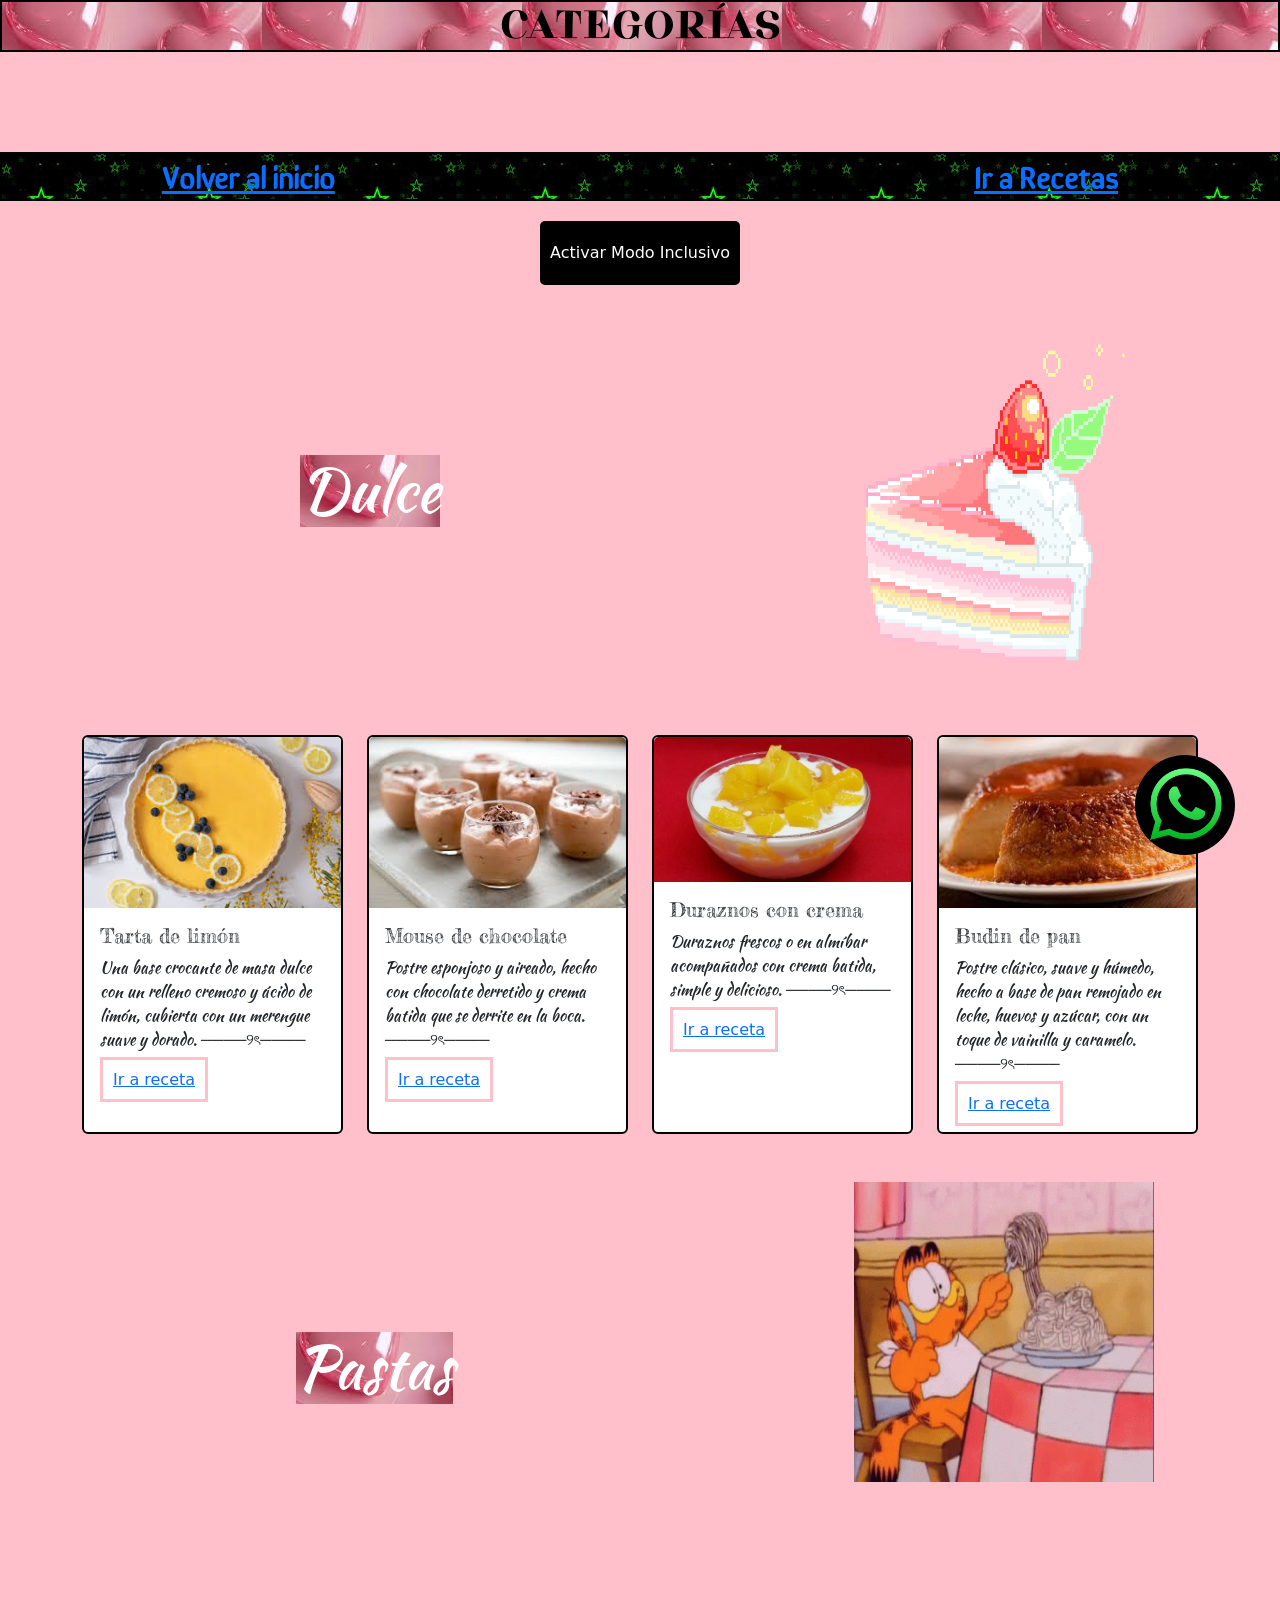
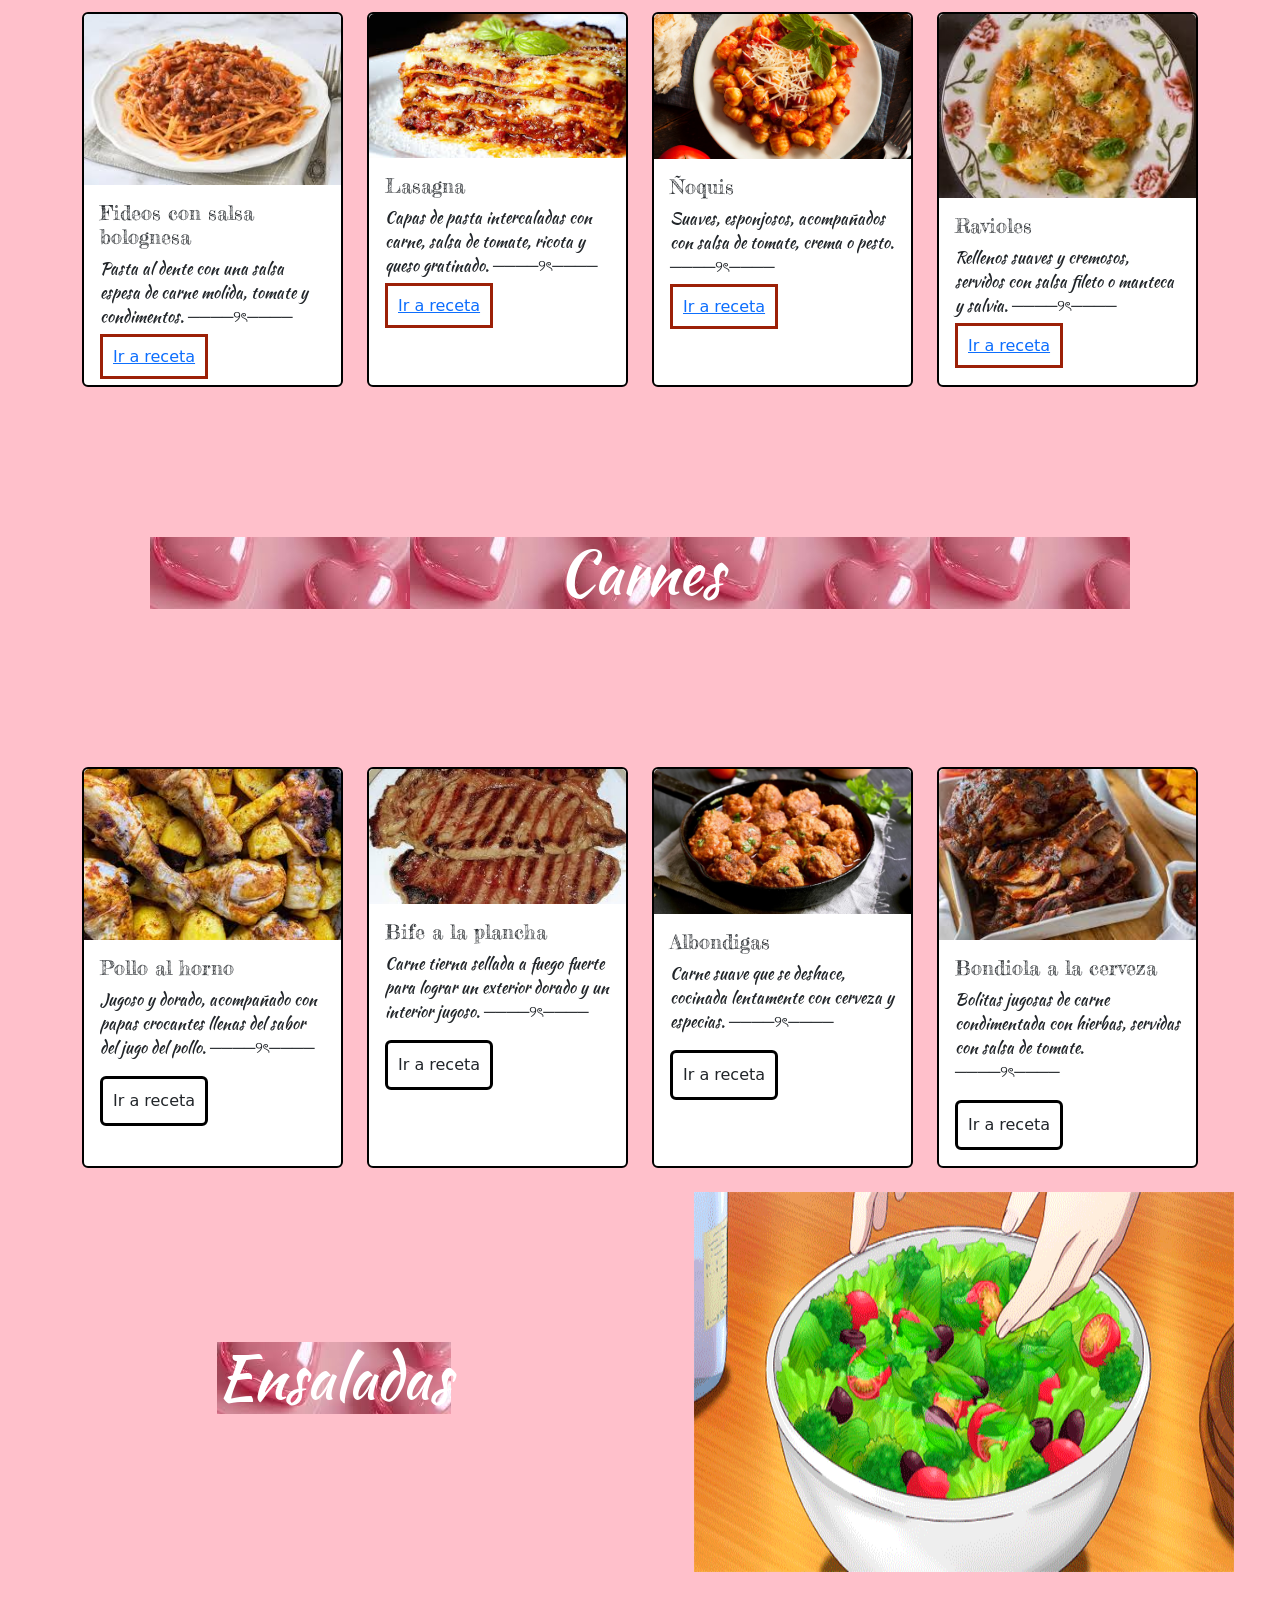
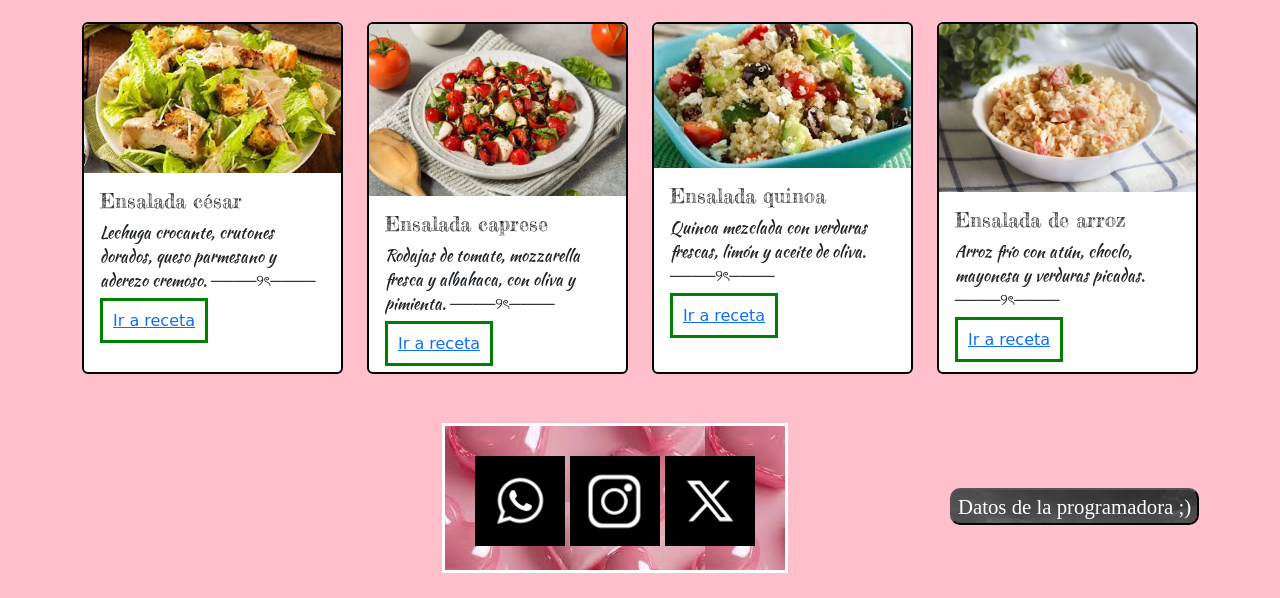
==== categorias.html @ e9be63b9 "Add files via upload" ====
<!DOCTYPE html>
<html lang="en" dir="ltr">
  <head>
    <meta charset="utf-8">
    <title>Categorias</title>
    <link rel="preconnect" href="https://fonts.googleapis.com">
    <meta name="viewport" content="width=device-width, initial-scale=1.0">
    <meta http-equiv="X-UA-Compatible" content="IE=edge">
<link rel="preconnect" href="https://fonts.gstatic.com" crossorigin>
<link href="https://fonts.googleapis.com/css2?family=Bitcount+Grid+Double:wght@100..900&family=Bitcount+Prop+Double+Ink:wght@100..900&family=Bitcount+Prop+Single:wght@100..900&family=Fredericka+the+Great&family=Grenze+Gotisch:wght@100..900&family=Grey+Qo&family=IM+Fell+Great+Primer+SC&family=Kaushan+Script&family=Luckiest+Guy&family=Nabla:EDPT,EHLT@75,5&family=Noto+Serif:ital,wght@0,100..900;1,100..900&family=Oswald:wght@200..700&family=Purple+Purse&family=Science+Gothic:wght@100..900&family=Sirin+Stencil&family=Stack+Sans+Text:wght@200..700&display=swap" rel="stylesheet">
<link href="https://cdn.jsdelivr.net/npm/bootstrap@5.3.8/dist/css/bootstrap.min.css" rel="stylesheet" integrity="sha384-sRIl4kxILFvY47J16cr9ZwB07vP4J8+LH7qKQnuqkuIAvNWLzeN8tE5YBujZqJLB" crossorigin="anonymous">  </head>
<link rel="stylesheet" href="./css/estilos.css">

<script>
  alert ("Bienvenidos a la seccion de Categorias :]")
</script>

  <body class="bodyy">
    <header>
      <h1 class="titule">CATEGORÍAS</h1>
      <div class="volver">
        <a href="index.html">Volver al inicio</a>
        <br>
        <a href="recetas.html">Ir a Recetas</a>
      </div>


      <button class="modo-inclusivo" onclick="activarModoInclusivo()">Activar Modo Inclusivo</button>

      <script>
        function activarModoInclusivo(){ document.body.classList.toggle("inclusivo");}
      </script>

    </header>

<section>
  <div class="dv">
    <h2 class="cere">Dulce</h2>
    <img src="./imagenes/postre.gif" alt="GIF" width="300">
  </div>
  <div class="container">
  <div class="row">
    <div class=" col-sm-12 col-md-6 col-lg-3">
      <div class="card h-100" >
    <img src="./imagenes/tartalimon.jpg" class="card-img-top" alt="...">
    <div class="card-body">
      <h5 class="card-title">Tarta de limón</h5>
      <p class="card-text">Una base crocante de masa dulce con un relleno cremoso y ácido de limón, cubierta con un merengue suave y dorado.
       ────୨ৎ────</p>
      <a href="https://www.paulinacocina.net/tarta-de-limon-facil/8729" class="btn2" target="_blank">Ir a receta</a>
    </div>
  </div>
    </div>

    <div class=" col-sm-12 col-md-6 col-lg-3">
      <div class="card h-100" >
    <img src="./imagenes/mouse.jpg" class="card-img-top" alt="...">
    <div class="card-body">
      <h5 class="card-title">Mouse de chocolate</h5>
      <p class="card-text">Postre esponjoso y aireado, hecho con chocolate derretido y crema batida que se derrite en la boca.
       ────୨ৎ────</p>
      <a href="https://www.paulinacocina.net/mousse-chocolate-facil/10791" class="btn2" target="_blank">Ir a receta</a>
    </div>
  </div>
    </div>

    <div class=" col-sm-12 col-md-6 col-lg-3">
      <div class="card h-100" >
    <img src="./imagenes/duraznos.jpg" class="card-img-top" alt="...">
    <div class="card-body">
      <h5 class="card-title">Duraznos con crema</h5>
      <p class="card-text">Duraznos frescos o en almíbar acompañados con crema batida, simple y delicioso.
         ────୨ৎ────</p>
      <a href="https://cerezasdiana.com/receta-duraznos-diana-con-crema/" class="btn2" target="_blank">Ir a receta</a>
    </div>
  </div>
    </div>

    <div class=" col-sm-12 col-md-6 col-lg-3">
      <div class="card h-100" >
    <img src="./imagenes/budin.jpg" class="card-img-top" alt="...">
    <div class="card-body">
      <h5 class="card-title">Budin de pan</h5>
      <p class="card-text">Postre clásico, suave y húmedo, hecho a base de pan remojado en leche, huevos y azúcar, con un toque de vainilla y caramelo.
       ────୨ৎ────</p>
      <a href="https://www.paulinacocina.net/budin-de-pan-4-pasos/10866" class="btn2" target="_blank">Ir a receta</a>
    </div>
  </div>
    </div>
  </div>

  </div>
</section>
<br>

<section >
<br>
  <div class="dv2">
  <h2 class="sala">Pastas</h2>
  <img src="./imagenes/garfi.gif" alt="GIF" width="300" height="300">
  </div>
  <div class="container">
  <div class="row">
    <div class=" col-sm-12 col-md-6 col-lg-3">
      <div class="card h-100" >
    <img src="./imagenes/bolognesa.jpg" class="card-img-top" alt="...">
    <div class="card-body">
      <h5 class="card-title">Fideos con salsa bolognesa</h5>
      <p class="card-text">Pasta al dente con una salsa espesa de carne molida, tomate y condimentos.
       ────୨ৎ──── </p>
      <a href="https://www.clarin.com/recetas/platos-principales/spaghetti-con-salsa-bolognesa_7_Q3Gsa3KIkO.html" class="btn1" target="_blank">Ir a receta</a>
    </div>
  </div>
    </div>

    <div class=" col-sm-12 col-md-6 col-lg-3">
      <div class="card h-100" >
    <img src="./imagenes/lasagna.jpg" class="card-img-top" alt="...">
    <div class="card-body">
      <h5 class="card-title">Lasagna</h5>
      <p class="card-text">Capas de pasta intercaladas con carne, salsa de tomate, ricota y queso gratinado.
       ────୨ৎ──── </p>
      <a href="https://peopleenespanol.com/recetas/7008-lasa-a-cl-sica/" class="btn1" target="_blank">Ir a receta</a>
    </div>
  </div>
    </div>

    <div class=" col-sm-12 col-md-6 col-lg-3">
      <div class="card h-100" >
    <img src="./imagenes/ñoquis.jpg" class="card-img-top" alt="...">
    <div class="card-body">
      <h5 class="card-title">Ñoquis</h5>
      <p class="card-text">Suaves, esponjosos, acompañados con salsa de tomate, crema o pesto.
       ────୨ৎ──── </p>
      <a href="https://www.paulinacocina.net/receta-de-gnocchi-o-noquis/12020" class="btn1" target="_blank">Ir a receta</a>
    </div>
  </div>
    </div>

    <div class=" col-sm-12 col-md-6 col-lg-3">
      <div class="card h-100" >
    <img src="./imagenes/ravioles.jpg" class="card-img-top" alt="...">
    <div class="card-body">
      <h5 class="card-title">Ravioles</h5>
      <p class="card-text">Rellenos suaves y cremosos, servidos con salsa fileto o manteca y salvia.
       ────୨ৎ──── </p>
      <a href="https://alicante.com.ar/receta/190-receta-ravioles-de-ricota/" class="btn1" target="_blank">Ir a receta</a>
    </div>
  </div>
    </div>
  </div>

  </div>
  <h2 class="sala">Carnes</h2>
  <div class="container">
<div class="row">
  <div class=" col-sm-12 col-md-6 col-lg-3">
    <div class="card h-100" >
  <img src="./imagenes/posho.jpg" class="card-img-top" alt="...">
  <div class="card-body">
    <h5 class="card-title">Pollo al horno</h5>
    <p class="card-text">Jugoso y dorado, acompañado con papas crocantes llenas del sabor del jugo del pollo.
       ────୨ৎ──── </p>
    <a href="https://www.paulinacocina.net/pollo-al-horno/25024" class="btn" target="_blank">Ir a receta</a>
  </div>
</div>
  </div>

  <div class=" col-sm-12 col-md-6 col-lg-3">
    <div class="card h-100" >
  <img src="./imagenes/bife.jpg" class="card-img-top" alt="...">
  <div class="card-body">
    <h5 class="card-title">Bife a la plancha</h5>
    <p class="card-text">Carne tierna sellada a fuego fuerte para lograr un exterior dorado y un interior jugoso.
       ────୨ৎ──── </p>
    <a href="https://cookpad.com/ar/recetas/24528708?ref=search&search_term=bife+a+la+plancha" class="btn" target="_blank">Ir a receta</a>
  </div>
</div>
  </div>

  <div class=" col-sm-12 col-md-6 col-lg-3">
    <div class="card h-100" >
  <img src="./imagenes/albondigas.jpg" class="card-img-top" alt="...">
  <div class="card-body">
    <h5 class="card-title">Albondigas</h5>
    <p class="card-text">Carne suave que se deshace, cocinada lentamente con cerveza y especias.
     ────୨ৎ──── </p>
    <a href="https://www.paulinacocina.net/albondigas-en-salsa-de-tomate/2214" class="btn" target="_blank">Ir a receta</a>
  </div>
</div>
  </div>

  <div class=" col-sm-12 col-md-6 col-lg-3">
    <div class="card h-100" >
  <img src="./imagenes/bondi.jpg" class="card-img-top" alt="...">
  <div class="card-body">
    <h5 class="card-title">Bondiola a la cerveza</h5>
    <p class="card-text">Bolitas jugosas de carne condimentada con hierbas, servidas con salsa de tomate.
     ────୨ৎ──── </p>
    <a href="https://www.paulinacocina.net/bondiola-a-la-cerveza/24433" class="btn" target="_blank">Ir a receta</a>
  </div>
</div>
  </div>
</div>

</div>
</section>

<section>
  <br>
  <div class="dv3">
    <h2 class="ensa">Ensaladas</h2>
    <img src="./imagenes/ensalada.gif" alt="">

  </div>
  <div class="container">
  <div class="row">
  <div class=" col-sm-12 col-md-6 col-lg-3">
  <div class="card h-100" >
  <img src="./imagenes/cesar.jpg" class="card-img-top" alt="...">
  <div class="card-body">
  <h5 class="card-title">Ensalada césar</h5>
  <p class="card-text">Lechuga crocante, crutones dorados, queso parmesano y aderezo cremoso.
   ────୨ৎ──── </p>
  <a href="https://www.paulinacocina.net/ensalada-cesar-con-pollo/7885" class="btn3" target="_blank">Ir a receta</a>
  </div>
  </div>
  </div>

  <div class=" col-sm-12 col-md-6 col-lg-3">
  <div class="card h-100" >
  <img src="./imagenes/caprese.jpg" class="card-img-top" alt="...">
  <div class="card-body">
  <h5 class="card-title">Ensalada caprese</h5>
  <p class="card-text">Rodajas de tomate, mozzarella fresca y albahaca, con oliva y pimienta.
   ────୨ৎ──── </p>
  <a href="https://www.paulinacocina.net/ensalada-caprese/36137" class="btn3" target="_blank">Ir a receta</a>
  </div>
  </div>
  </div>

  <div class=" col-sm-12 col-md-6 col-lg-3">
  <div class="card h-100" >
  <img src="./imagenes/quinoa.jpg" class="card-img-top" alt="...">
  <div class="card-body">
  <h5 class="card-title">Ensalada quinoa</h5>
  <p class="card-text">Quinoa mezclada con verduras frescas, limón y aceite de oliva.
   ────୨ৎ──── </p>
  <a href="https://danzadefogones.com/ensalada-de-quinoa/" class="btn3" target="_blank">Ir a receta</a>
  </div>
  </div>
  </div>

  <div class=" col-sm-12 col-md-6 col-lg-3">
  <div class="card h-100" >
  <img src="./imagenes/arrozz.jpg" class="card-img-top" alt="...">
  <div class="card-body">
  <h5 class="card-title">Ensalada de arroz</h5>
  <p class="card-text">Arroz frío con atún, choclo, mayonesa y verduras picadas.
   ────୨ৎ──── </p>
  <a href="https://www.paulinacocina.net/ensalada-de-arroz/28021" class="btn3" target="_blank">Ir a receta</a>
  </div>
  </div>
  </div>
  </div>

  </div>
</section>
<br>
<footer class="footerr">
  <iframe src="https://www.google.com/maps/embed?pb=!1m18!1m12!1m3!1d13138.997882768823!2d-58.69793605032273!3d-34.585205201518264!2m3!1f0!2f0!3f0!3m2!1i1024!2i768!4f13.1!3m3!1m2!1s0x95bcbc2a75ff32af%3A0xc55518a7ed05f218!2sBarrio%20Obligado%2C%20B1661%20Bella%20Vista%2C%20Provincia%20de%20Buenos%20Aires!5e0!3m2!1ses-419!2sar!4v1763573603740!5m2!1ses-419!2sar" width="200" height="200" style="border:0;" allowfullscreen="" loading="lazy" referrerpolicy="no-referrer-when-downgrade"></iframe>

  <div class="redesss">

    <a href="https://www.whatsapp.com/?lang=es" target="_blank">
    <img class="p1"src="./imagenes/wsp.jpg" alt="" width="90" height="90"></a>
    <a href="https://www.instagram.com/" target="_blank">
    <img class="p2"src="./imagenes/ig.jpg" alt="" width="90" height="90"></a>
    <a href="https://x.com/?lang=es" target="_blank">
    <img class="p3"src="./imagenes/x.jpg" alt="" width="90" height="90"></a>



  </div>

  <button class="autor"onclick="copy()">Datos de la programadora ;)</button>




</footer>


<div class="botoncito">
  <a href="https://wa.me/1168300715" class="botoncito" target="_blank">
  <img src="./imagenes/wp.jpg" alt="Imagen no disponible" height="90" class="icono-flotante">
</div>











<script src="js/javascript.js">

</script>
<script src="https://cdn.jsdelivr.net/npm/bootstrap@5.3.8/dist/js/bootstrap.bundle.min.js" integrity="sha384-FKyoEForCGlyvwx9Hj09JcYn3nv7wiPVlz7YYwJrWVcXK/BmnVDxM+D2scQbITxI" crossorigin="anonymous"></script>
  </body>
</html>
---- css/estilos.css ----
.body {
  background: white;
}
.title {
  display: flex;
  justify-content: space-between;
  justify-content: center;

}
.title {font-family: "Nabla", system-ui;
  font-optical-sizing: auto;
  font-weight: 400;
  font-style: normal;
  font-variation-settings:
    "EDPT" 75,
    "EHLT" 5;}
.titulop {
  background-image: url(../imagenes/red.jpg);
  padding: 30px;
  margin-bottom: 40px;
  border: solid 2px black;
  border-width:  medium;
  border-radius: 2px;

}
.menú {
  display: flex;
  justify-content: space-around;

}
.menú {
background-image: url(../imagenes/rojo.jpg);
  font-family: "Sirin Stencil", sans-serif;
  font-weight: 600;
  font-size: 30px;
  font-style: normal;
  border: solid 2px black;
  margin-bottom: 50px;
}
.t1 {
  display: flex;
  justify-content: center;
  background-image: url(../imagenes/red.jpg);
margin-bottom: 30px;
}
.t1 {


    font-family: "Nabla", system-ui;
    font-optical-sizing: auto;
    font-weight: 400;
    font-style: normal;
    font-variation-settings:
      "EDPT" 75,
      "EHLT" 5;
  }
  .carruseles {
    display: flex;
    justify-content: center;
  }

  .carruseles {
    width: 50vw;}
.deco {
  display: flex;
  justify-content: center;
  border: solid 2px black;
  background-image: url(../imagenes/rojo.jpg);
}
.deco {
  font-family: "Nabla", system-ui;
  font-optical-sizing: auto;
  font-weight: 400;
  font-style: normal;
  font-variation-settings:
    "EDPT" 75,
    "EHLT" 5;
}
.asidee {
background-image: url(../imagenes/rojo.jpg);
padding: 20px;
border-radius: 10px;
width: 250px;
display: flex;
flex-direction: column;
align-items: flex-start;}
.asidee {
  float: right;
  margin-left: 40px;}
.asidee {
  font-family: "Nabla", system-ui;
  font-optical-sizing: auto;
  font-weight: 400;
  font-style: normal;
  font-variation-settings:
    "EDPT" 75,
    "EHLT" 5;

 }
 .list {
   font-family: serif;
   color: white;
   text-decoration: underline;
 }
 .rec {
   font-family: "Nabla", system-ui;
   font-optical-sizing: auto;
   font-weight: 400;
   font-style: normal;
   font-variation-settings:
     "EDPT" 75,
     "EHLT" 5;
 display: flex;
 justify-content: center;
 border: solid 2px red;
 background-image: url(../imagenes/red.jpg);

 }

 .card-title {
   font-family: "Fredericka the Great", serif;
  font-weight: 400;
  font-style: normal;
   }
   .card-text {
     font-family: "Kaushan Script", cursive;
  font-weight: 400;
  font-style: normal;

   }
   .card{
     display: flex;
     justify-content: space-between;
     flex-wrap: wrap;
 border: solid 2px black;
}

.decop {
  font-family: "Nabla", system-ui;
  font-optical-sizing: auto;
  font-weight: 400;
  font-style: normal;
  font-variation-settings:
    "EDPT" 75,
    "EHLT" 5;
    display: flex;
justify-content: center;
border: solid 2px red;
background-image: url(../imagenes/rojo.jpg);
}

.deco1 {
  display: flex;
  justify-content: center;
  border: solid 2px red;
  background-image: url(../imagenes/red.jpg);
margin-bottom: 20px;
font-family: sans-serif;
color: white;
}
.fim {
  display: flex;
  justify-content: center;
  border: solid 2px red;
  background-image: url(../imagenes/rojo.jpg);
margin-bottom: 20px;
font-family: sans-serif;
color: white;
}
.footer {

    display: flex;
    justify-content: space-around;
    align-items: center;
    flex-wrap: wrap;}

  .redes {
  display: flex;
  gap: 20px;
  }
  .redes {
  border: solid black;
  background-image: url(../imagenes/rojo.jpg);
    padding: 30px;
    height: 150px;
  }

  .autor
  {
      display: flex;
      margin-top: 18px;
      height: 20%;
      border: underline;
      outline: none;
      color: white;
      font-size: 1.3rem;
      font-weight: 500;
      border-radius: 10px;
      cursor: pointer;
      background-image: url(../imagenes/negron.jpg);
      font-family: serif;
  }
  .modo-inclusivo{
    display: block;
     margin: 20px auto;
     padding: 20px 10px;
     font-size: 16px;
     color: white;
     background-color: black;
     border: none;
     border-radius: 5px;
     cursor: pointer;
     transition: background-color 0.3s ease;
}
.modo-inclusivo: hover{ background-color: red;}
body.inclusivo .modo-inclusivo{ background-color: white;
                                color: black;}

body.inclusivo{background-color: black!important; color: white !important;}

body.inclusivo.modo-inclusivo: hover{ background-color: black;}





.bdy {
  background: #145229;
}
.volver {
  background-image: url(../imagenes/verd.jpg);
    font-family: "Sirin Stencil", sans-serif;
    font-weight: 600;
    font-size: 30px;
    font-style: normal;
    border: solid 2px black;
    margin-bottom: 50px;
  }
.tt {
  display: flex;
  justify-content: center;
  margin-bottom: 30px;
}
.tt {
  font-family: "Fredericka the Great", serif;
  font-weight: 500;
  font-style: normal;
  color: white;
  border: solid 2px black;
  background-image: url(../imagenes/verd.jpg);

}
.gif {
  margin-left: 20px;
  display: flex;
  justify-content: center;
  color: white;
  font-family: "IM Fell Great Primer SC", serif;
    font-weight: 400;
    font-style: normal;
    margin-bottom: 50px;

}


  .titlee {
    display: flex;
    justify-content: center;
    font-family: "Fredericka the Great", serif;
    font-weight: 500;
    font-style: normal;
    color: white;
    border: solid 2px green;
    background-image: url(../imagenes/verd.jpg);
    margin-bottom: 50px;
  }
.fam {
  display: flex;
  justify-content: center;
  border: solid 2px green;
  background-image: url(../imagenes/verd.jpg);
margin-bottom: 20px;
font-family: sans-serif;
color: white;
}
.footeer {

    display: flex;
    justify-content: space-around;
    align-items: center;
    flex-wrap: wrap;}

  .redes {
  display: flex;
  gap: 20px;
  }
  .redess {
  border: solid white;
  background-image: url(../imagenes/verdee.jpg);
    padding: 30px;
    height: 150px;
  }
.pp1 {
  border: solid 2px white;
}
.pp2 {
  border: solid 2px white;
}
.pp3 {
  border: solid 2px white;
}

.bodyy {
  background-color: pink;
}
.titule {
  display: flex;
  justify-content: center;
  font-family: "Purple Purse", serif;
 font-weight: 400;
 font-style: normal;
 color: black;
 border: solid 2px black;
 background-image: url(../imagenes/rosita.jpg);
 margin-bottom: 100px;
}
.volver {
display: flex;
justify-content: space-around;
margin-bottom: 20px;
}
.dv {
  margin-left: 20px;
  display: flex;
  justify-content: space-around;
  flex-wrap: wrap;
  color: white;
    margin-bottom: 50px;
}
.cere {
  text-align: center;
  font-family: "Kaushan Script", cursive;
  font-weight: 400;
  font-style: normal;
 font-size: 60px;
 border: solid 1px pink;
 border-width: 150px;
 background-image: url(../imagenes/rosita.jpg);
}


.dv2 {
  margin-left: 20px;
  display: flex;
  justify-content: space-around;
  flex-wrap: wrap;
  color: white;
    margin-bottom: 50px;

}
.sala {
  text-align: center;
  font-family: "Kaushan Script", cursive;
  font-weight: 400;
  font-style: normal;
 font-size: 60px;
 color: white;
 border: solid 2px pink;
 border-width: 150px;
 background-image: url(../imagenes/rosita.jpg);
}


.dv3 {
  margin-left: 20px;
  display: flex;
  justify-content: space-around;
  flex-wrap: wrap;
  color: white;
    margin-bottom: 50px;
}
.ensa {
  text-align: center;
  font-family: "Kaushan Script", cursive;
  font-weight: 400;
  font-style: normal;
 font-size: 60px;
 border: solid 2px pink;
 border-width: 150px;
 background-image: url(../imagenes/rosita.jpg);
}
.footerr {
  display: flex;
  justify-content: space-around;
  align-items: center;
  flex-wrap: wrap;}
}
.redesss{
  display: flex;
  gap: 20px;
  }
  .redesss {
  border: solid white;
  background-image: url(../imagenes/rosita.jpg);
    padding: 30px;
    height: 150px;}


.cuerpo {
  background-image: url(../imagenes/azul.gif);
background-repeat: no-repeat;
background-size: cover;
background-position: center;

}
    .titlep {
      display: flex;
      justify-content: center;
      color: white;
      border: solid 2px white;
      background: blue;
    }
.titlep {
  font-family: "Fredericka the Great", serif;
  font-weight: 400;
  font-style: normal;
    color: white;
    margin-bottom: 100px;
}
.contey {
  text-align: center;
  color: white;
  border: solid 2px white;
  font-family: serif;
  margin-bottom: 100px;

}
.inff{
  text-align: center;
  color: white;
  border: solid 2px white;
  font-family: serif;
  margin-bottom: 100px;
}
.vv {
  display: flex;
  justify-content: space-around;
  margin-bottom: 50px;
  font-size: 30px;
}
.btn{
  border: solid black 3px;
  padding: 10px;
}
.btn1{
  border: solid #9C2007 3px;
  padding: 10px;
}
.btn2 {
  border: solid pink 3px;
  padding: 10px;
}
.btn3 {
  border: solid green 3px;
  padding: 10px;
}
.botoncito {
  position: fixed;
               bottom: 35px;
               right: 35px;
               padding: 10px;
               z-index: 9999 !important;
             }
  .icono-flotante{ width: 100px;
                         height: 100px;
                         border-radius: 50% 50%;}
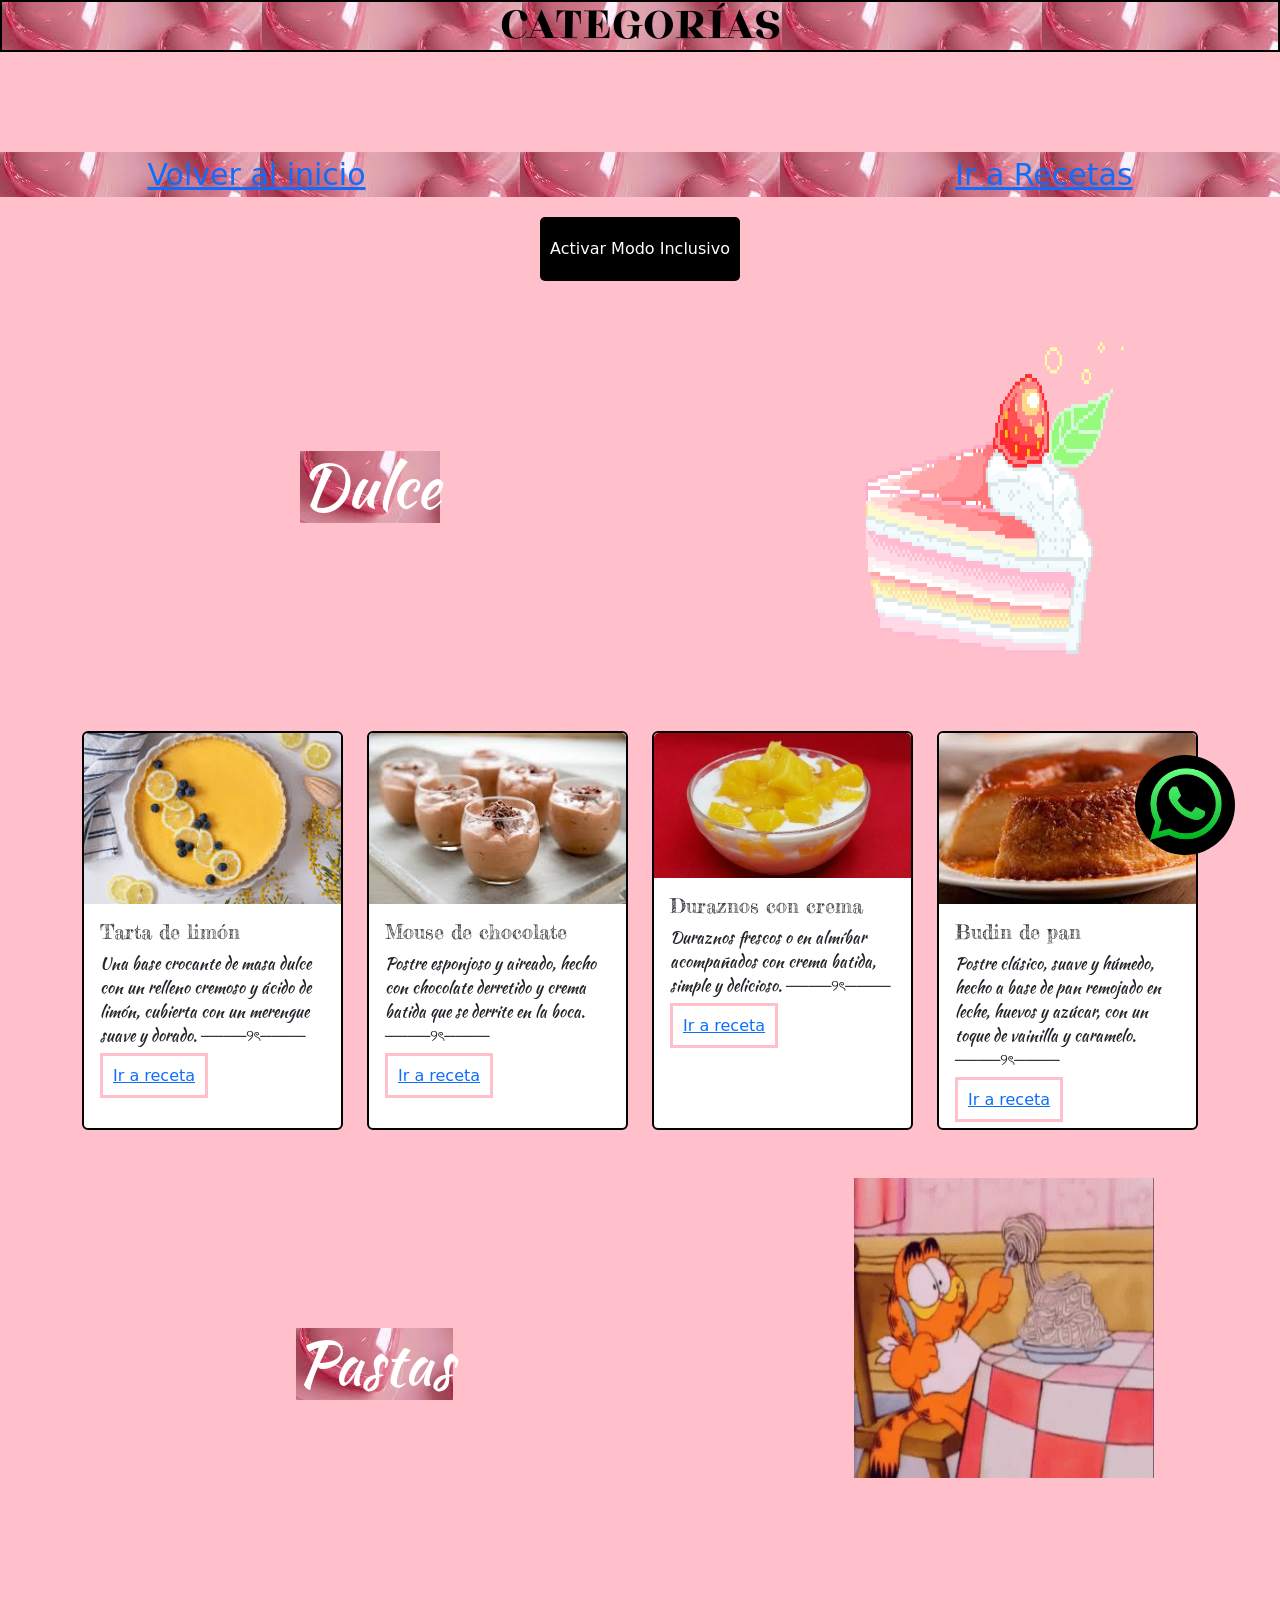
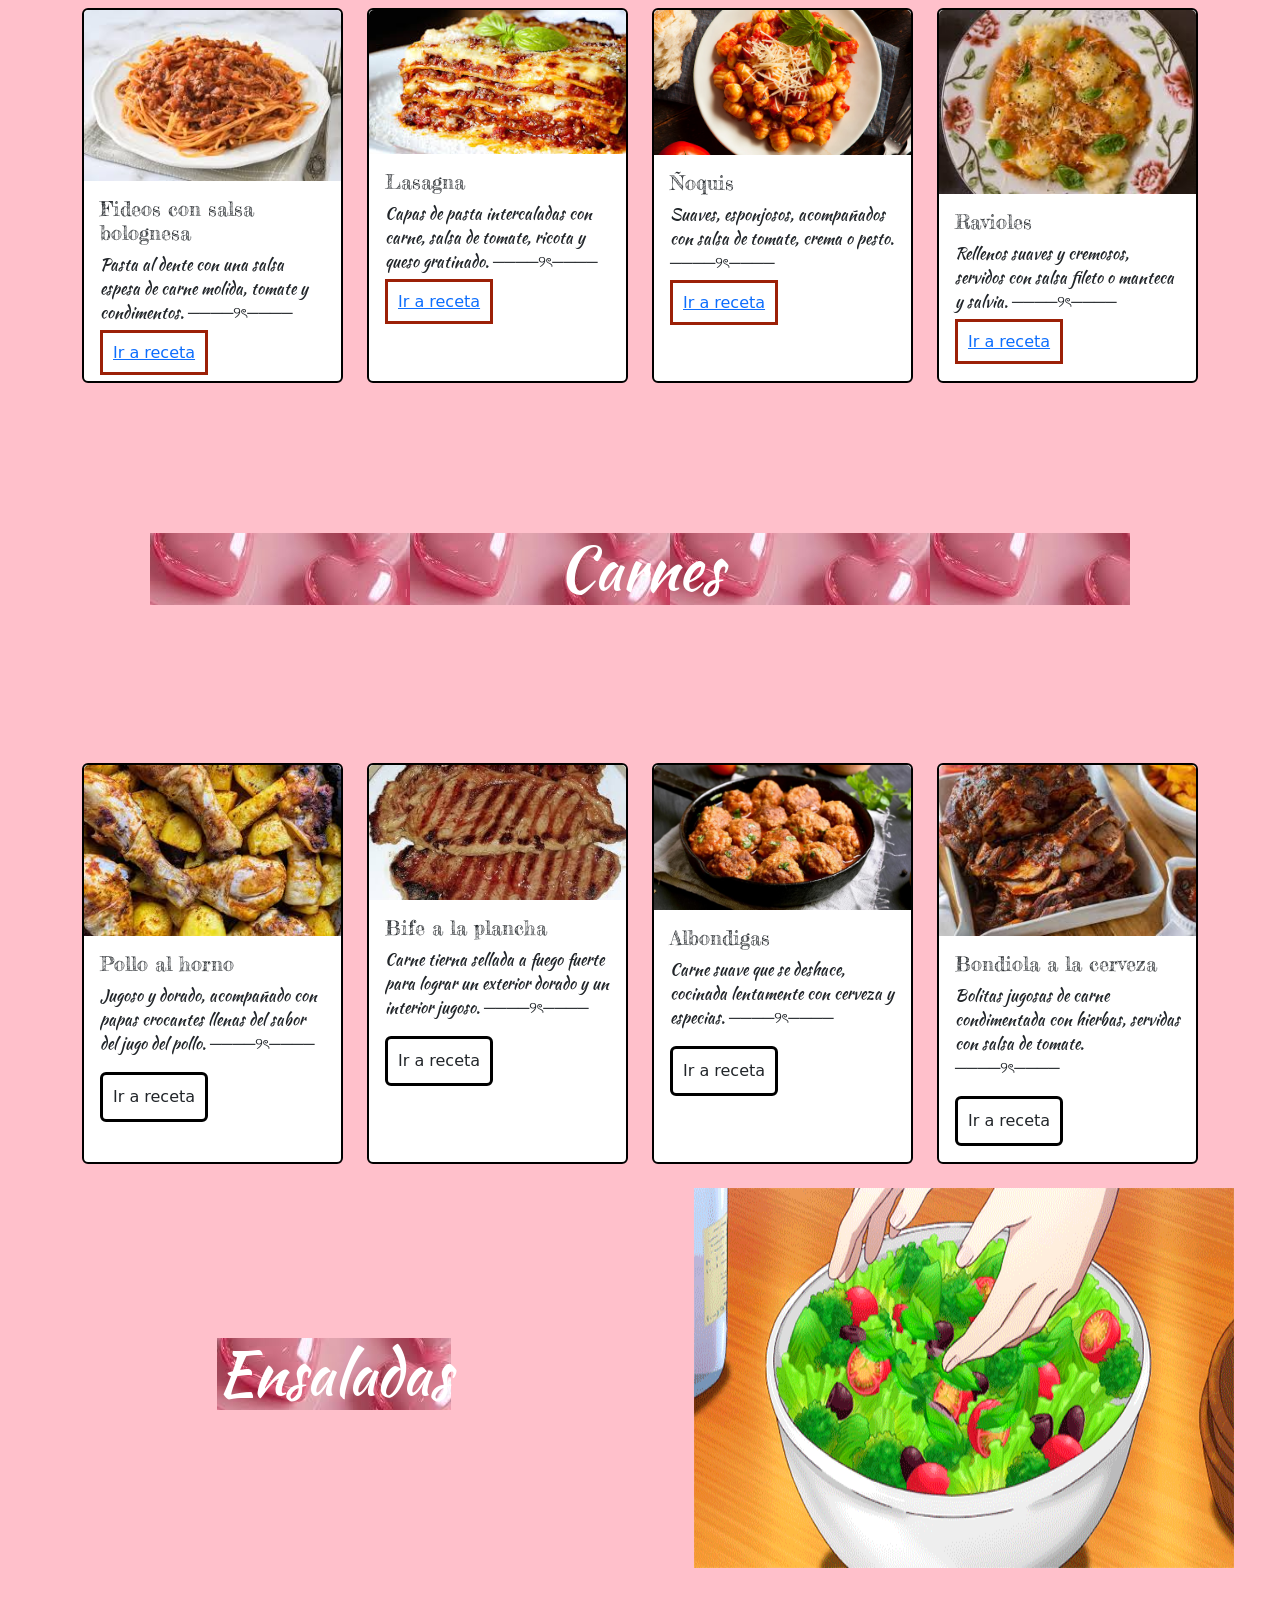
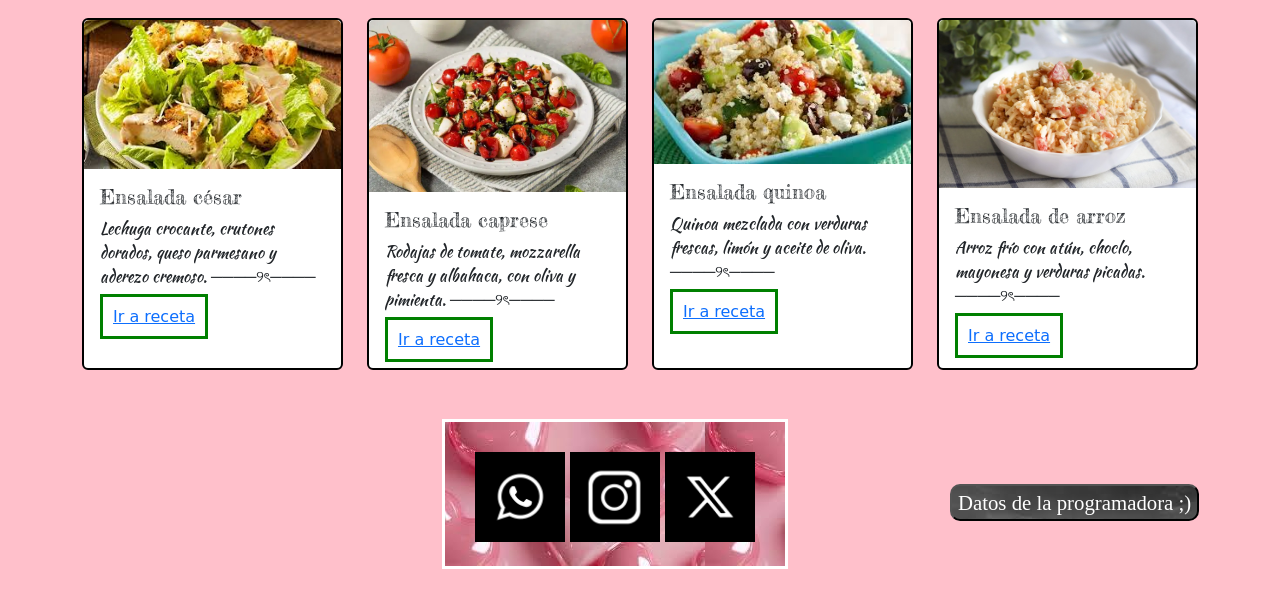
==== commit 8df65128: "Add files via upload" ====
--- a/categorias.html
+++ b/categorias.html
@@ -18,7 +18,7 @@
   <body class="bodyy">
     <header>
       <h1 class="titule">CATEGORÍAS</h1>
-      <div class="volver">
+      <div class="volverr">
         <a href="index.html">Volver al inicio</a>
         <br>
         <a href="recetas.html">Ir a Recetas</a>
@@ -210,8 +210,7 @@
   <br>
   <div class="dv3">
     <h2 class="ensa">Ensaladas</h2>
-    <img src="./imagenes/ensalada.gif" alt="">
-
+    <img src="./imagenes/ensalada.gif" alt="GIF" class="giff">
   </div>
   <div class="container">
   <div class="row">
--- a/css/estilos.css
+++ b/css/estilos.css
@@ -25,6 +25,7 @@
 }
 .menú {
   display: flex;
+  flex-wrap: wrap;
   justify-content: space-around;
 
 }
@@ -370,14 +371,24 @@
  background-image: url(../imagenes/rosita.jpg);
 }
 
-
+.volverr{
+  display: flex;
+  justify-content: space-around;
+  font-size: 30px;
+  margin-bottom: 20px;
+  background-image: url(../imagenes/rosita.jpg);
+}
 .dv3 {
   margin-left: 20px;
   display: flex;
-  justify-content: space-around;
   flex-wrap: wrap;
-  color: white;
-    margin-bottom: 50px;
+  justify-content: space-around;
+  color: white;
+    margin-bottom: 50px;
+}
+.giff {
+  display: flex;
+  flex-wrap: wrap;
 }
 .ensa {
   text-align: center;
